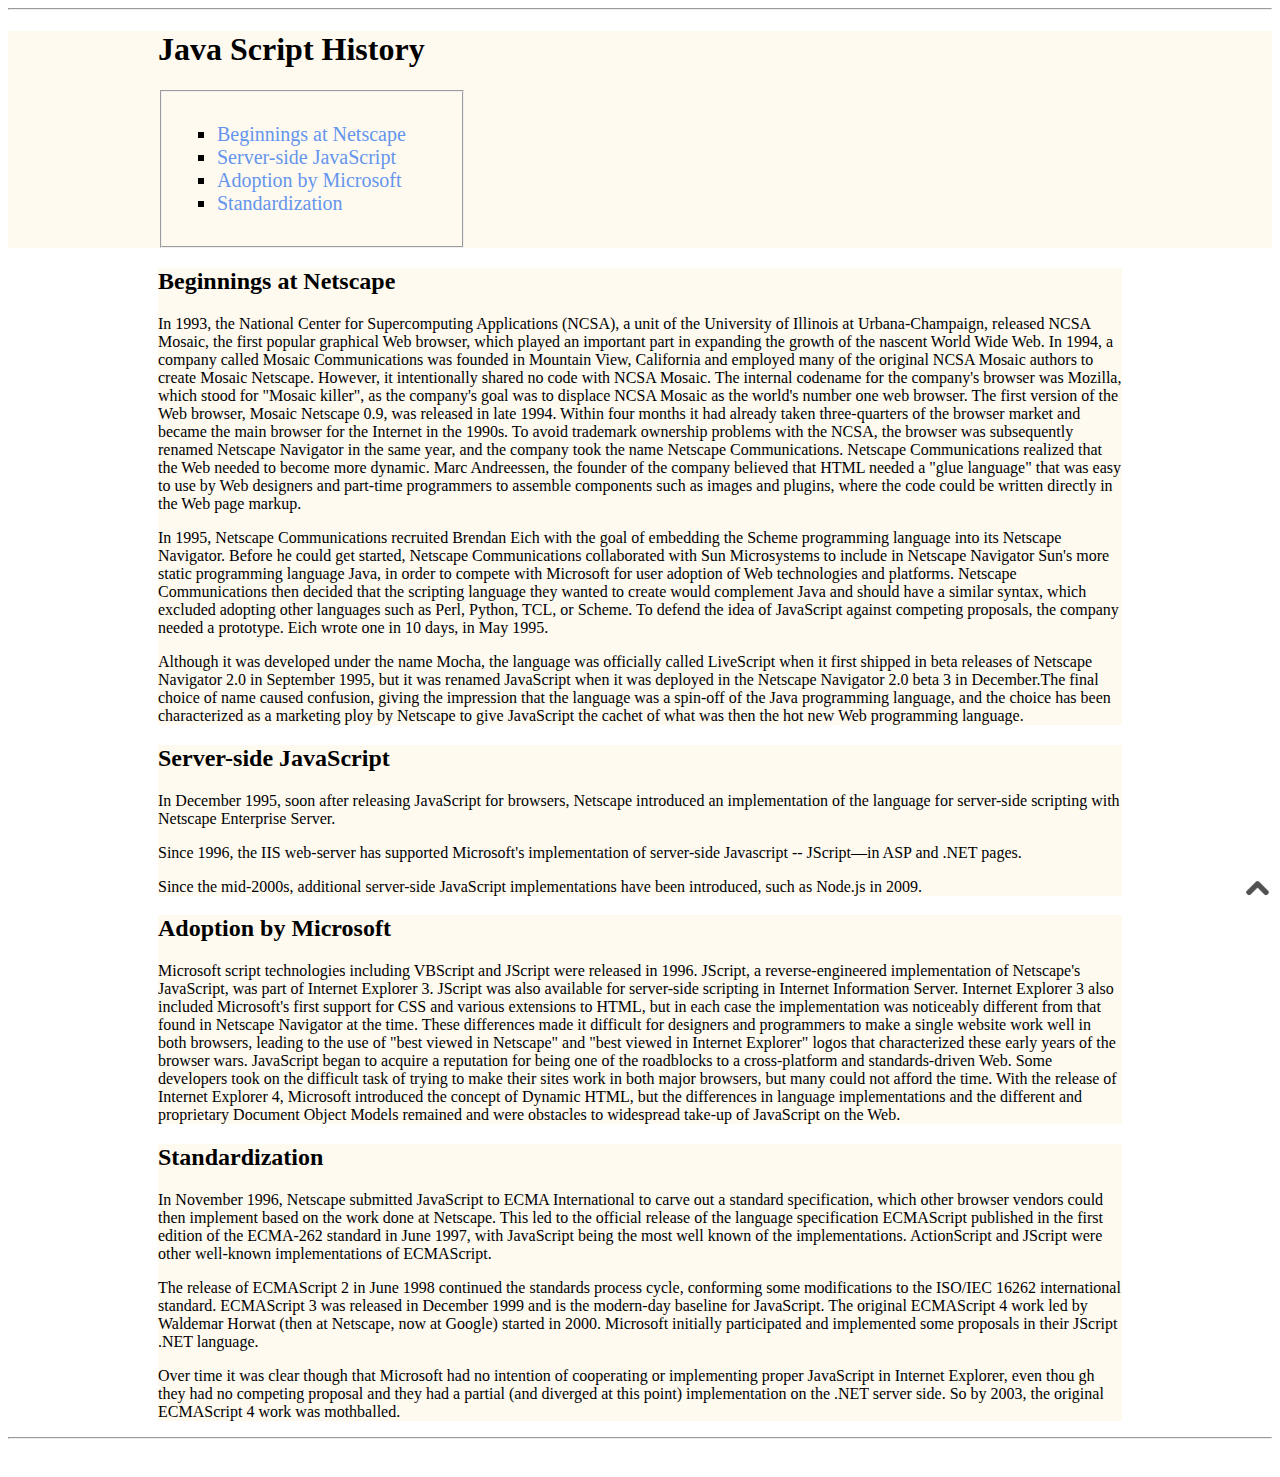
==== lesson1/index.html @ a2e99463 "html and css start" ====
<!DOCTYPE html>
<html lang="en">
    <head>
        <meta charset="UTF-8">
        <title>Test</title>
        <link rel="stylesheet" href="css/main.css">
    </head>
    <body>
        <hr>
        <div style="position: -webkit-sticky; position: sticky">
        <header class="float_center" s>
            <h1><a name="header">Java Script History</a></h1>
            <fieldset>
                <ul>
                    <li><a href="#net_scape">Beginnings at Netscape</a></li>
                    <li><a href="#server_side">Server-side JavaScript</a></li>
                    <li><a href="#microsft_adoption">Adoption by Microsoft</a></li>
                    <li><a href="#standartization">Standardization</a></li>
                </ul>
            </fieldset>
        </header>
</div>
        <div class="float_center">
            <h2><a name="net_scape">Beginnings at Netscape</a></h2>
            <p>In 1993, the National Center for Supercomputing Applications (NCSA), a unit of the University of Illinois at Urbana-Champaign, released NCSA Mosaic, the first popular graphical Web browser, which played an important part in expanding the growth of the nascent World Wide Web. In 1994, a company called Mosaic Communications was founded in Mountain View, California and employed many of the original NCSA Mosaic authors to create Mosaic Netscape. However, it intentionally shared no code with NCSA Mosaic. The internal codename for the company's browser was Mozilla, which stood for "Mosaic killer", as the company's goal was to displace NCSA Mosaic as the world's number one web browser. The first version of the Web browser, Mosaic Netscape 0.9, was released in late 1994. Within four months it had already taken three-quarters of the browser market and became the main browser for the Internet in the 1990s. To avoid trademark ownership problems with the NCSA, the browser was subsequently renamed Netscape Navigator in the same year, and the company took the name Netscape Communications. Netscape Communications realized that the Web needed to become more dynamic. Marc Andreessen, the founder of the company believed that HTML needed a "glue language" that was easy to use by Web designers and part-time programmers to assemble components such as images and plugins, where the code could be written directly in the Web page markup.</p>
            <p>In 1995, Netscape Communications recruited Brendan Eich with the goal of embedding the Scheme programming language into its Netscape Navigator. Before he could get started, Netscape Communications collaborated with Sun Microsystems to include in Netscape Navigator Sun's more static programming language Java, in order to compete with Microsoft for user adoption of Web technologies and platforms. Netscape Communications then decided that the scripting language they wanted to create would complement Java and should have a similar syntax, which excluded adopting other languages such as Perl, Python, TCL, or Scheme. To defend the idea of JavaScript against competing proposals, the company needed a prototype. Eich wrote one in 10 days, in May 1995.</p>
            <p>Although it was developed under the name Mocha, the language was officially called LiveScript when it first shipped in beta releases of Netscape Navigator 2.0 in September 1995, but it was renamed JavaScript when it was deployed in the Netscape Navigator 2.0 beta 3 in December.The final choice of name caused confusion, giving the impression that the language was a spin-off of the Java programming language, and the choice has been characterized as a marketing ploy by Netscape to give JavaScript the cachet of what was then the hot new Web programming language.</p>
        </div>
        <div class="float_center">
            <h2><a name="server_side">Server-side JavaScript</a></h2>
            <p>In December 1995, soon after releasing JavaScript for browsers, Netscape introduced an implementation of the language for server-side scripting with Netscape Enterprise Server.</p>
            <p>Since 1996, the IIS web-server has supported Microsoft's implementation of server-side Javascript -- JScript—in ASP and .NET pages.</p>
            <p>Since the mid-2000s, additional server-side JavaScript implementations have been introduced, such as Node.js in 2009.</p>
        </div>
        <div class="float_center">
            <h2><a name="microsft_adoption">Adoption by Microsoft</a></h2>
            <p>Microsoft script technologies including VBScript and JScript were released in 1996. JScript, a reverse-engineered implementation of Netscape's JavaScript, was part of Internet Explorer 3. JScript was also available for server-side scripting in Internet Information Server. Internet Explorer 3 also included Microsoft's first support for CSS and various extensions to HTML, but in each case the implementation was noticeably different from that found in Netscape Navigator at the time. These differences made it difficult for designers and programmers to make a single website work well in both browsers, leading to the use of "best viewed in Netscape" and "best viewed in Internet Explorer" logos that characterized these early years of the browser wars. JavaScript began to acquire a reputation for being one of the roadblocks to a cross-platform and standards-driven Web. Some developers took on the difficult task of trying to make their sites work in both major browsers, but many could not afford the time. With the release of Internet Explorer 4, Microsoft introduced the concept of Dynamic HTML, but the differences in language implementations and the different and proprietary Document Object Models remained and were obstacles to widespread take-up of JavaScript on the Web.</p>
        </div>
        <div class="float_center">
            <h2><a name="standartization">Standardization</a></h2>
            <p>In November 1996, Netscape submitted JavaScript to ECMA International to carve out a standard specification, which other browser vendors could then implement based on the work done at Netscape. This led to the official release of the language specification ECMAScript published in the first edition of the ECMA-262 standard in June 1997, with JavaScript being the most well known of the implementations. ActionScript and JScript were other well-known implementations of ECMAScript.</p>
            <p>The release of ECMAScript 2 in June 1998 continued the standards process cycle, conforming some modifications to the ISO/IEC 16262 international standard. ECMAScript 3 was released in December 1999 and is the modern-day baseline for JavaScript. The original ECMAScript 4 work led by Waldemar Horwat (then at Netscape, now at Google) started in 2000. Microsoft initially participated and implemented some proposals in their JScript .NET language.</p>
            <p>Over time it was clear though that Microsoft had no intention of cooperating or implementing proper JavaScript in Internet Explorer, even thou   gh they had no competing proposal and they had a partial (and diverged at this point) implementation on the .NET server side. So by 2003,
            the original ECMAScript 4 work was mothballed.</p>
        </div>
        <div>
            <hr>
        </div>
        <footer>
            <a href="#header" style="background-color: black; color: whitesmoke"><img id="anchor_img" src="resources/images.png" alt="GO UP"></a>
        </footer>  
    </body>
</html>
---- lesson1/css/main.css ----
body{
    color: black;
    background-color: white;
}

div{
    background-color: floralwhite;
}

a{
    color: black;
    text-decoration: none;
}

li{
    list-style-type: square;
    font-size: 20px;
}

header li a {
    color: cornflowerblue
}

fieldset {
    width: 270px;
    padding: 15px; 
}

footer {
    position: sticky; 
    bottom: 25px; 
    padding-left: 10px;
}

#anchor_img {
    height: 30px;
    float: right
}

.float_center { 
    margin-left: 150px;
    margin-right: 150px;
}
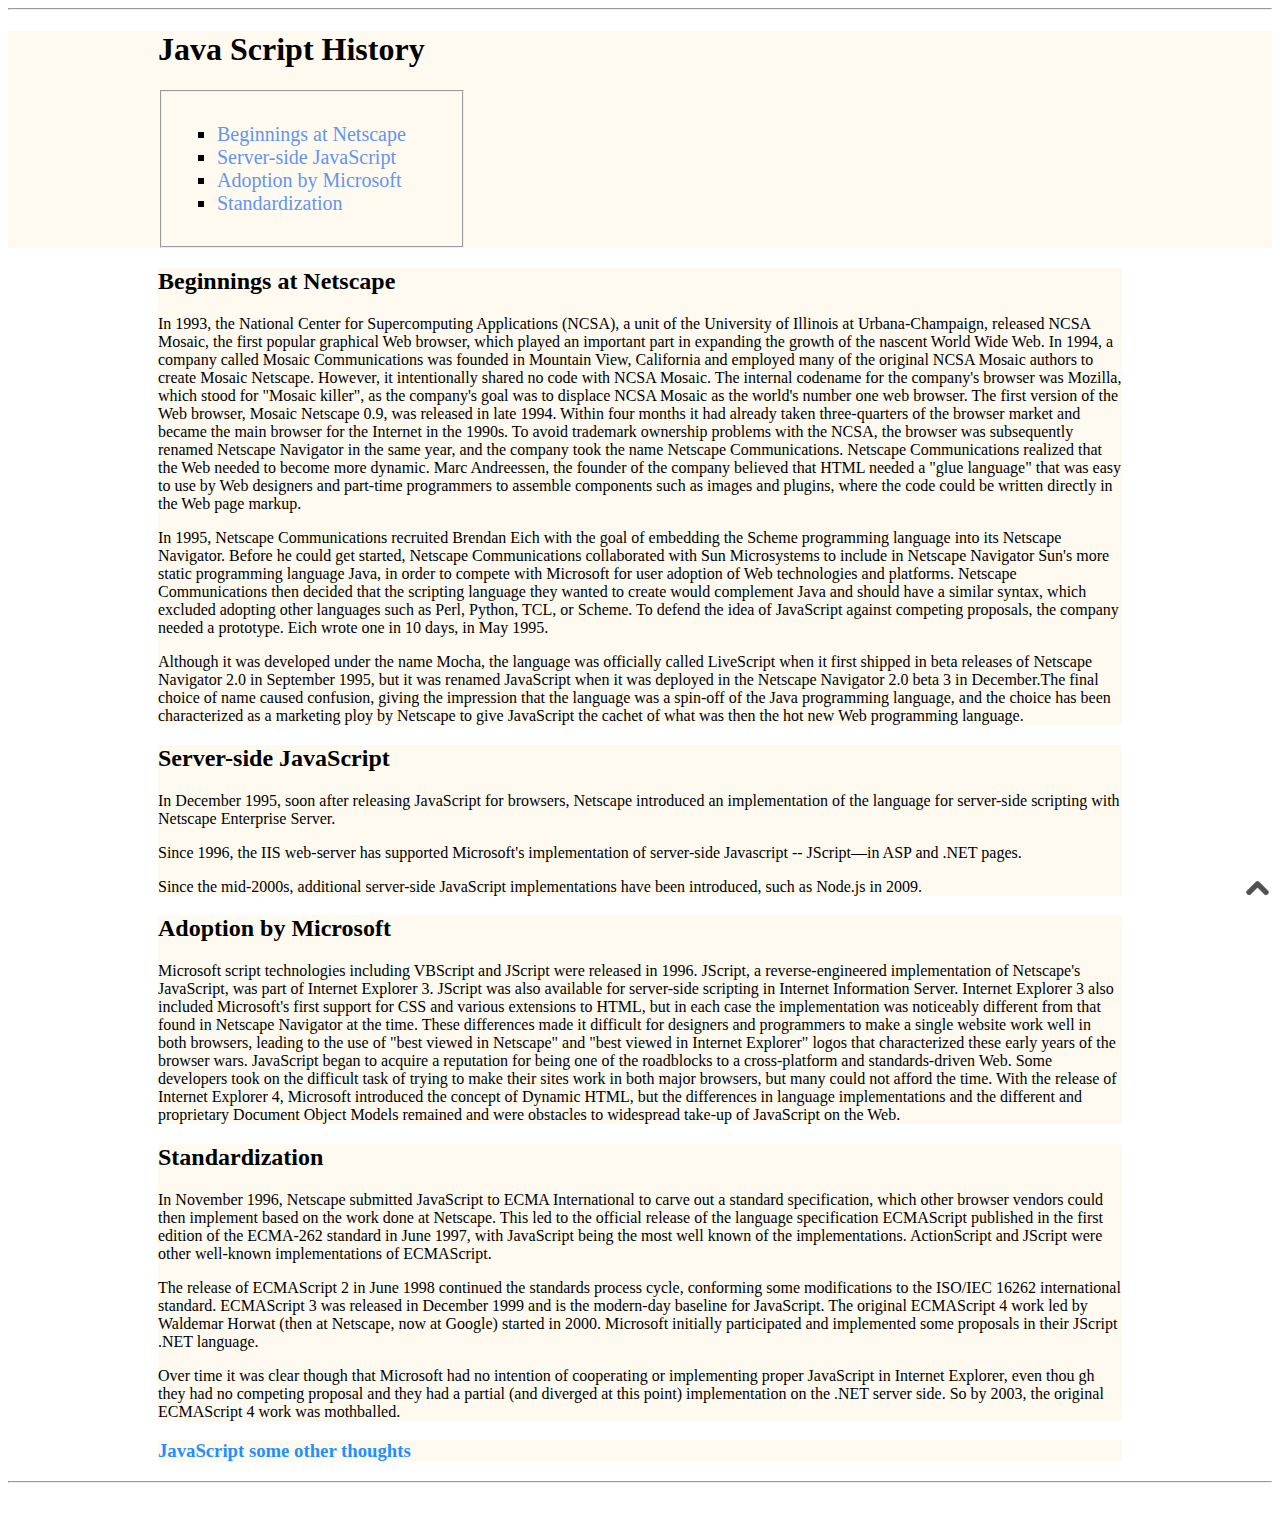
==== commit 04c1f847: "add child page" ====
--- a/lesson1/index.html
+++ b/lesson1/index.html
@@ -2,12 +2,12 @@
 <html lang="en">
     <head>
         <meta charset="UTF-8">
-        <title>Test</title>
+        <title>JS Main</title>
         <link rel="stylesheet" href="css/main.css">
     </head>
     <body>
         <hr>
-        <div style="position: -webkit-sticky; position: sticky">
+        <div>
         <header class="float_center" s>
             <h1><a name="header">Java Script History</a></h1>
             <fieldset>
@@ -43,6 +43,9 @@
             <p>Over time it was clear though that Microsoft had no intention of cooperating or implementing proper JavaScript in Internet Explorer, even thou   gh they had no competing proposal and they had a partial (and diverged at this point) implementation on the .NET server side. So by 2003,
             the original ECMAScript 4 work was mothballed.</p>
         </div>
+        <div class="float_center">
+            <a href="child1.html"><h3 style="color: dodgerblue;">JavaScript some other thoughts</h3></a>
+        </div>
         <div>
             <hr>
         </div>
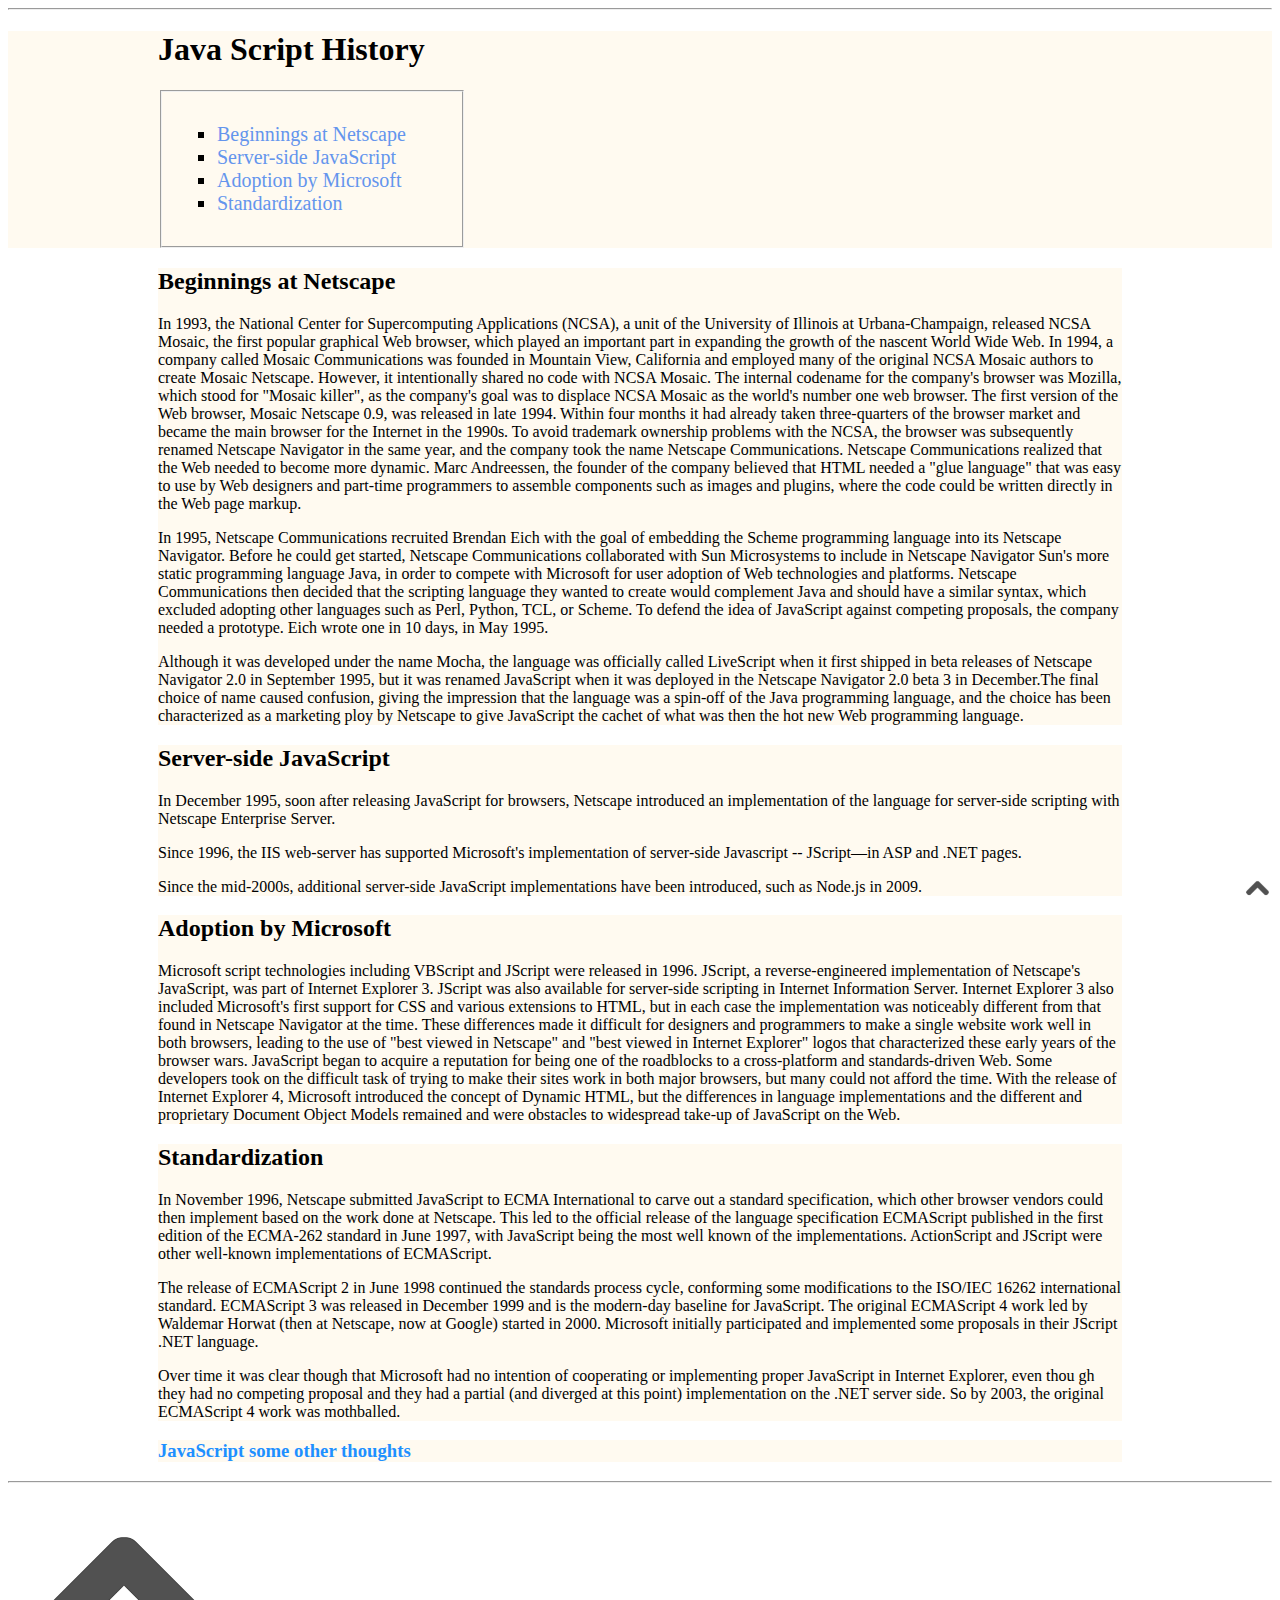
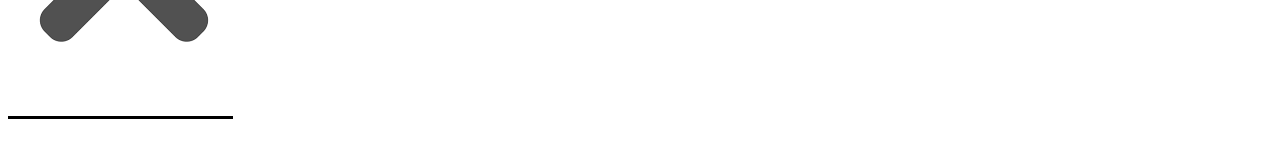
==== commit ca5ddec3: "lesson3" ====
--- a/lesson1/index.html
+++ b/lesson1/index.html
@@ -49,6 +49,7 @@
         <div>
             <hr>
         </div>
+        <a href="" style="background-color: black; color: whitesmoke"><img src="resources/images.png" alt="GO UP"></a>
         <footer>
             <a href="#header" style="background-color: black; color: whitesmoke"><img id="anchor_img" src="resources/images.png" alt="GO UP"></a>
         </footer>  
